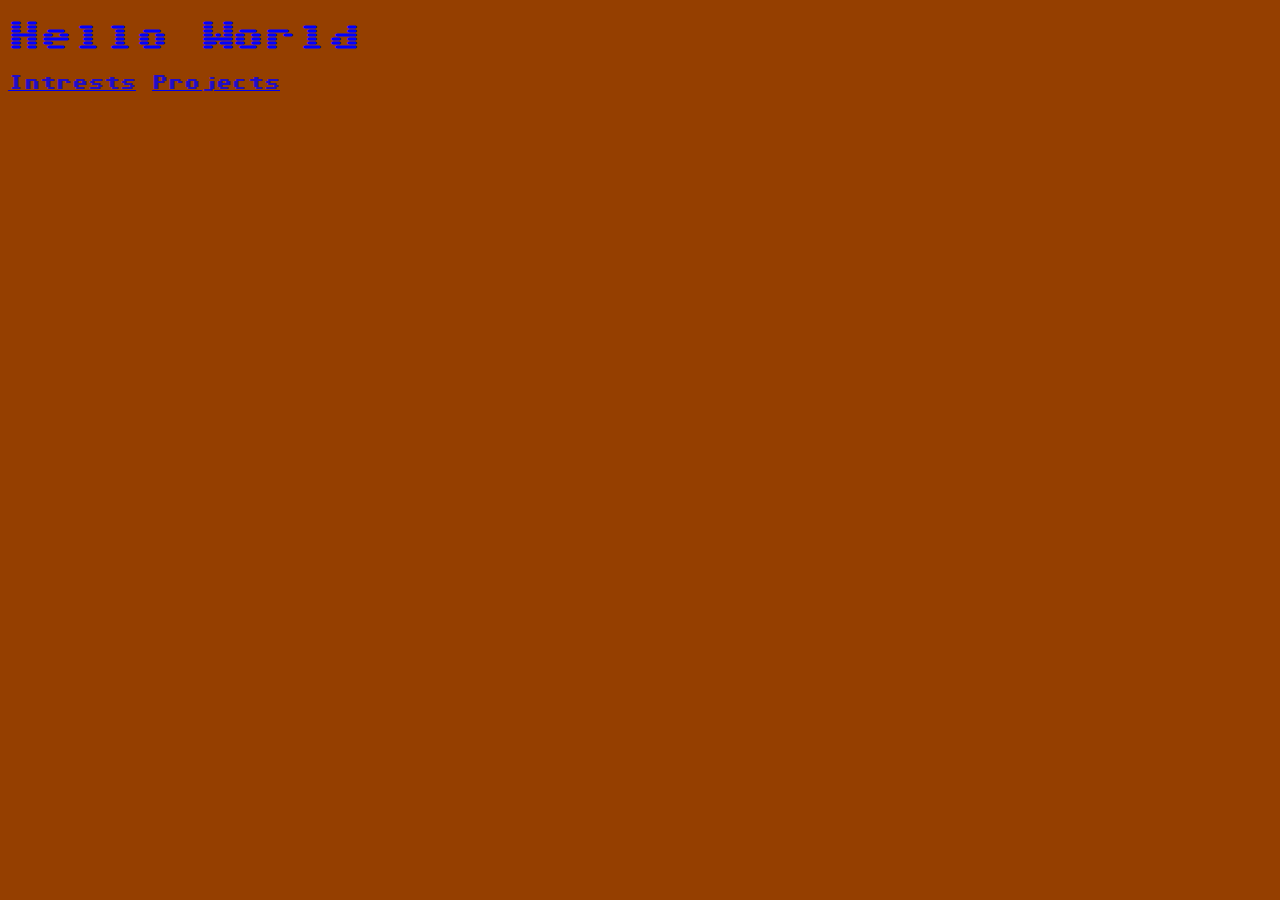
==== index.html @ 48561c4d "OOOOO colors" ====
<!DOCTYPE html>
<html lang="en">
<head>
    <meta charset="UTF-8">
    <meta http-equiv="X-UA-Compatible" content="IE=edge">
    <meta name="viewport" content="width=, initial-scale=1.0">
    <title>Document</title>
    <link rel="stylesheet" href="styles.css">
</head>
<body>
    <h1>Hello World</h1>
    <a href="intrests.html">Intrests</a> 
    <a href="projects.html">Projects</a> 
</body>

</html>
---- styles.css ----
@import url('https://fonts.googleapis.com/css2?family=Sixtyfour&display=swap');

body {
    font-family: 'Sixtyfour';
    background-color: #953f00;

}
h1 {
    color:blue
}
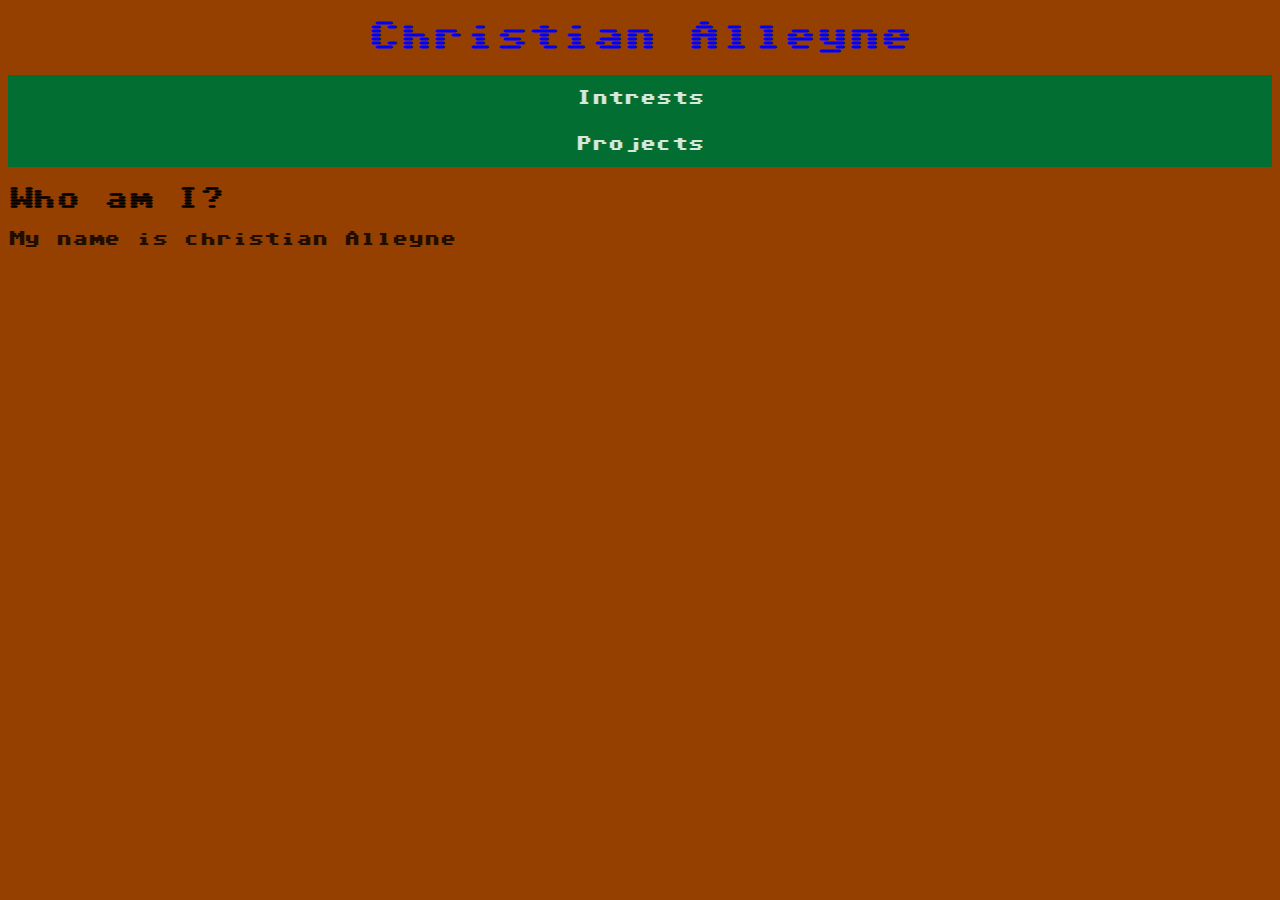
==== commit 3395cb78: "Nav bar;)" ====
--- a/index.html
+++ b/index.html
@@ -8,9 +8,24 @@
     <link rel="stylesheet" href="styles.css">
 </head>
 <body>
-    <h1>Hello World</h1>
-    <a href="intrests.html">Intrests</a> 
-    <a href="projects.html">Projects</a> 
+    <h1>Christian Alleyne</h1>
+
+    
+    <nav>
+        <ul>
+            <li><a href="intrests.html">Intrests</a></li>
+            <li><a href="projects.html">Projects</a></li>
+        </ul>
+
+    </nav>
+
+    <main>
+        <h2>Who am I?</h2>
+    </main>
 </body>
+<p>
+    My name is christian Alleyne
+</p>
+
 
 </html>--- a/styles.css
+++ b/styles.css
@@ -6,5 +6,23 @@
 
 }
 h1 {
+    text-align: center;
     color:blue
-}+}
+nav ul{
+    list-style-type: none;
+    background-color: #026e31;
+    padding: 0px;
+    margin: 0px;
+    overflow: hidden;
+}
+nav a{
+    color: white;
+    text-decoration: none;
+    padding: 15px;
+    display: block;
+    text-align: center;
+}
+nav a:hover{
+    background-color: #06bf56;
+}
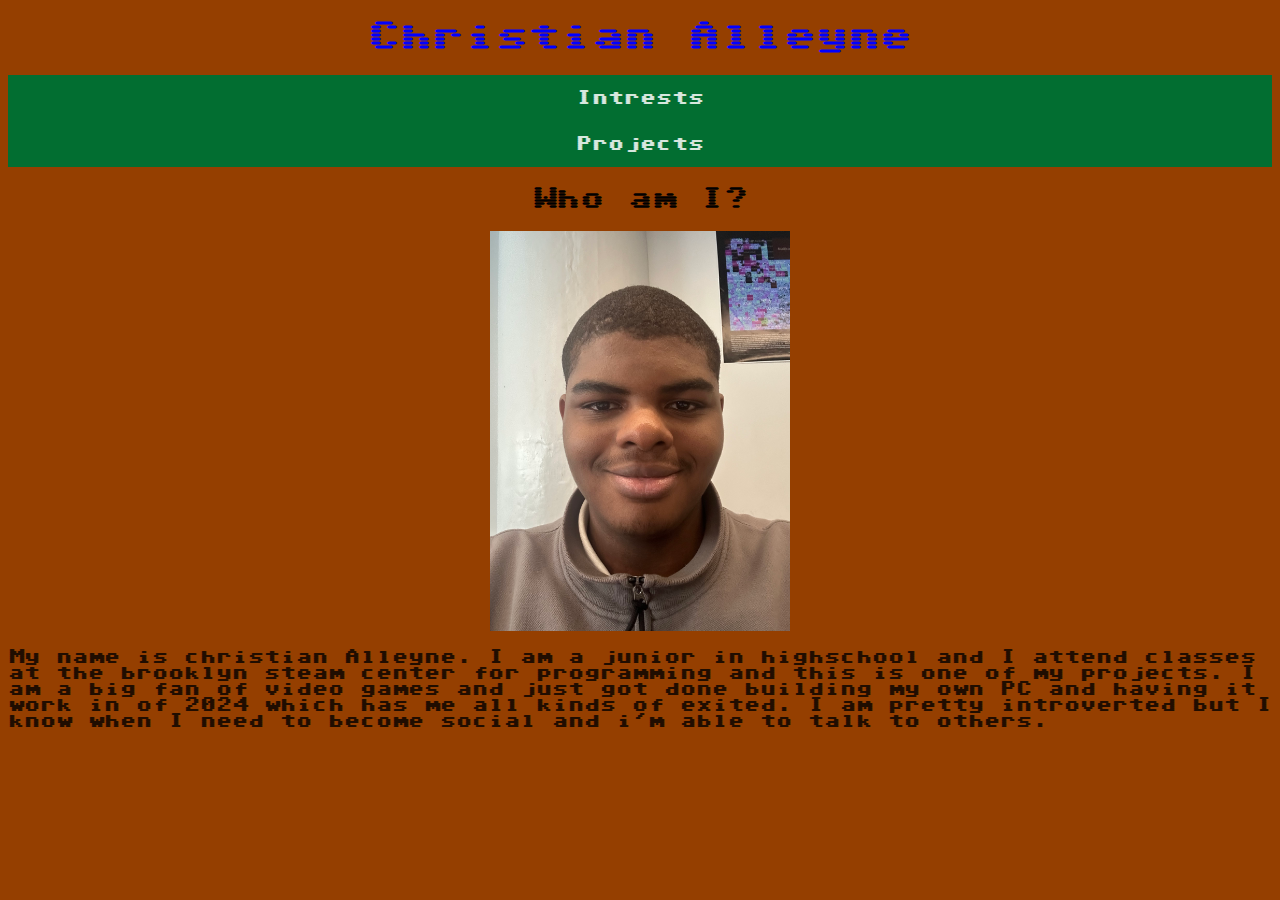
==== commit 2af37a02: "Actually started" ====
--- a/index.html
+++ b/index.html
@@ -20,11 +20,12 @@
     </nav>
 
     <main>
-        <h2>Who am I?</h2>
+        <h2><center>Who am I?</center></h2>
     </main>
 </body>
+<center><img src="images/IMG_0683.jpg" width="300"></center>
 <p>
-    My name is christian Alleyne
+    My name is christian Alleyne. I am a junior in highschool and I attend classes at the brooklyn steam center for programming and this is one of my projects. I am a big fan of video games and just got done building my own PC and having it work in of 2024 which has me all kinds of exited. I am pretty introverted but I know when I need to become social and i'm able to talk to others.
 </p>
 
 
--- a/styles.css
+++ b/styles.css
@@ -26,3 +26,6 @@
 nav a:hover{
     background-color: #06bf56;
 }
+img {
+    text-align: center;
+}
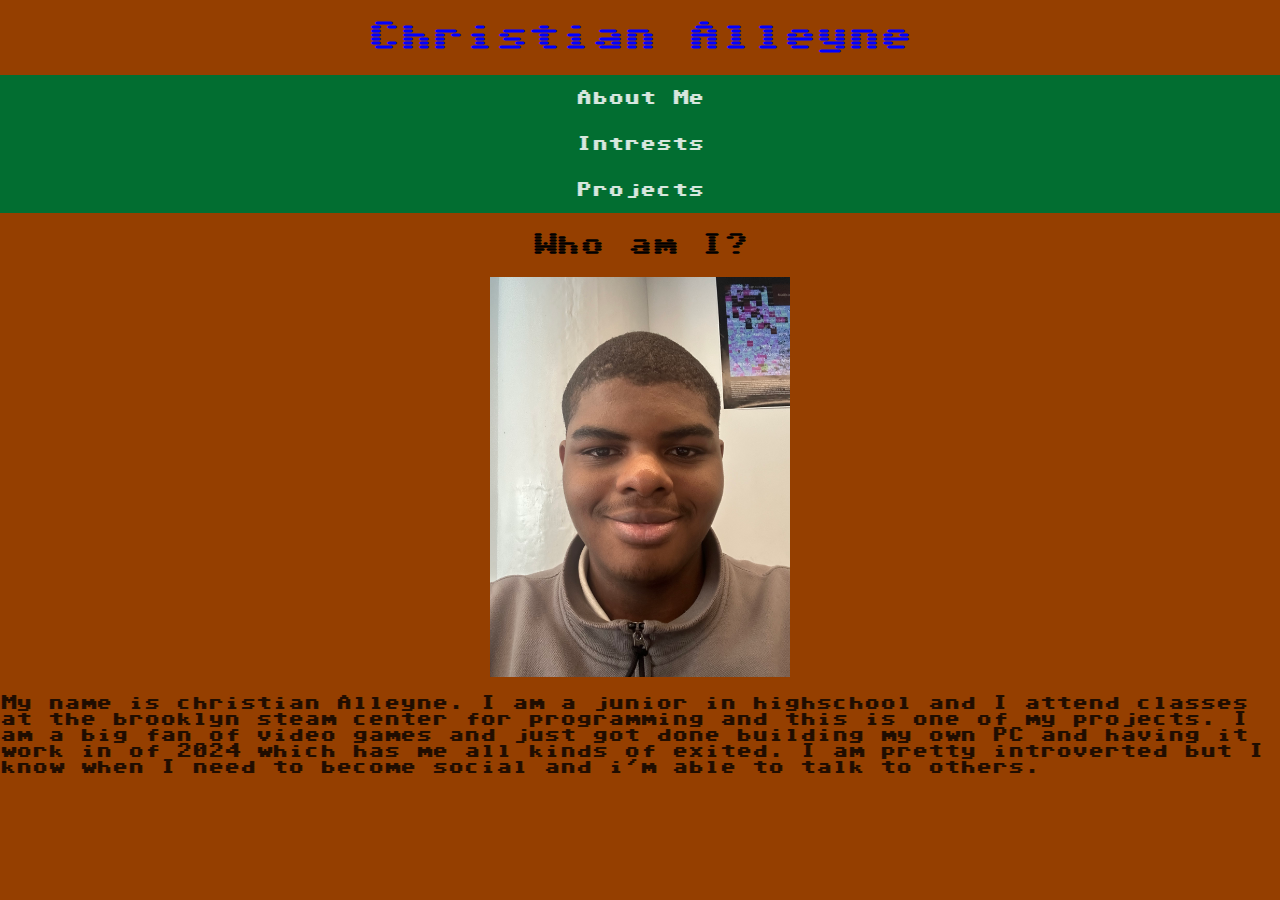
==== commit 45747bf3: "Contact me(incomplete)" ====
--- a/index.html
+++ b/index.html
@@ -13,6 +13,7 @@
     
     <nav>
         <ul>
+            <li><a href="index.html">About Me</a></li>
             <li><a href="intrests.html">Intrests</a></li>
             <li><a href="projects.html">Projects</a></li>
         </ul>
@@ -20,10 +21,10 @@
     </nav>
 
     <main>
-        <h2><center>Who am I?</center></h2>
+        <h2 class=" text-center">Who am I?</h2>
     </main>
 </body>
-<center><img src="images/IMG_0683.jpg" width="300"></center>
+<div class="text-center"><img src="images/IMG_0683.jpg" width="300"></div>
 <p>
     My name is christian Alleyne. I am a junior in highschool and I attend classes at the brooklyn steam center for programming and this is one of my projects. I am a big fan of video games and just got done building my own PC and having it work in of 2024 which has me all kinds of exited. I am pretty introverted but I know when I need to become social and i'm able to talk to others.
 </p>
--- a/styles.css
+++ b/styles.css
@@ -3,11 +3,16 @@
 body {
     font-family: 'Sixtyfour';
     background-color: #953f00;
+    margin:0
 
 }
 h1 {
     text-align: center;
     color:blue
+}
+nav {
+    position: sticky;
+    top: 0;
 }
 nav ul{
     list-style-type: none;
@@ -29,3 +34,10 @@
 img {
     text-align: center;
 }
+.text-center {
+    text-align: center;
+  }
+nav a:active{
+    background-color: white;
+}
+pnth-child()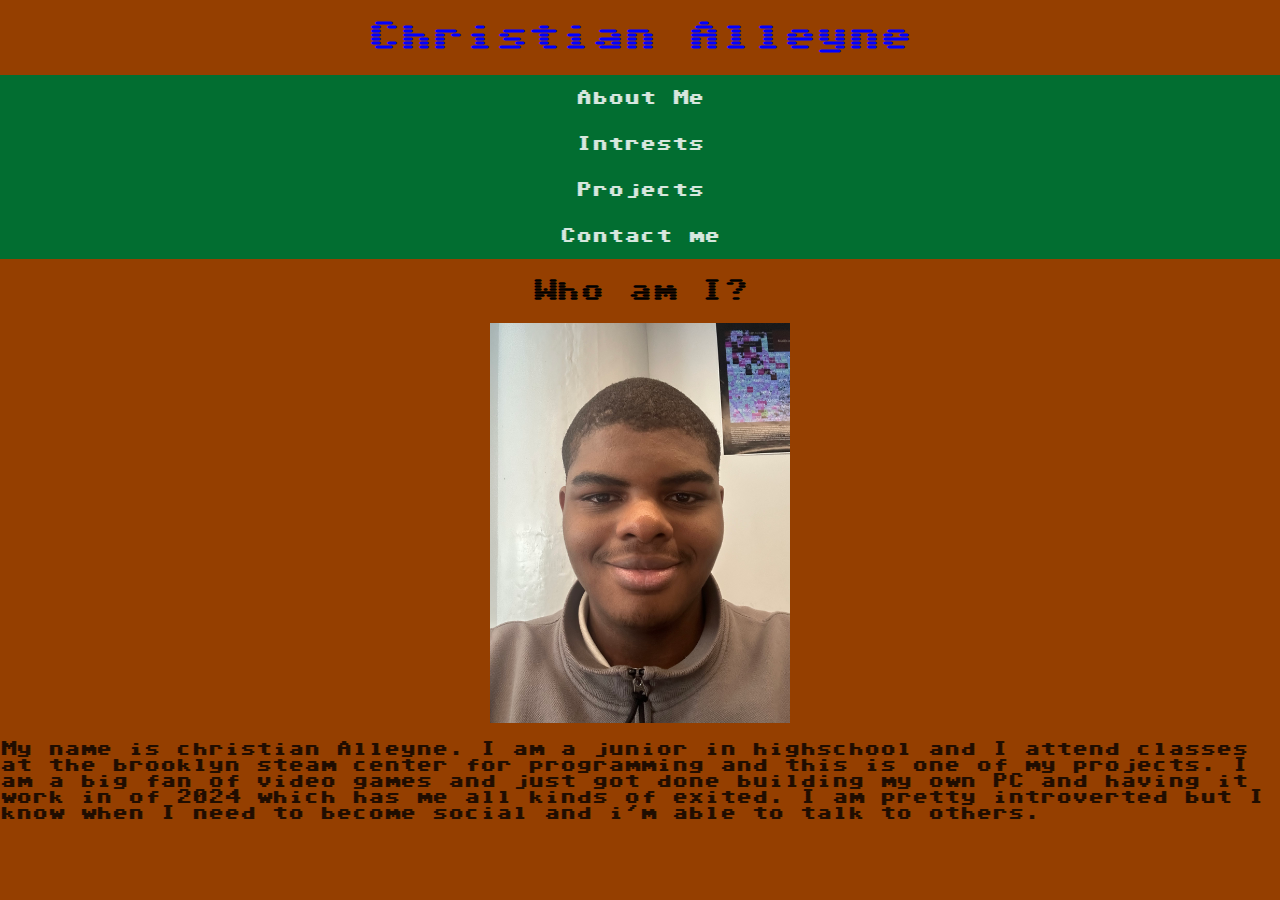
==== commit 29994b1b: "I cons" ====
--- a/index.html
+++ b/index.html
@@ -6,6 +6,7 @@
     <meta name="viewport" content="width=, initial-scale=1.0">
     <title>Document</title>
     <link rel="stylesheet" href="styles.css">
+    <link rel="stylesheet" href="https://cdnjs.cloudflare.com/ajax/libs/font-awesome/6.5.1/css/all.min.css" integrity="sha512-DTOQO9RWCH3ppGqcWaEA1BIZOC6xxalwEsw9c2QQeAIftl+Vegovlnee1c9QX4TctnWMn13TZye+giMm8e2LwA==" crossorigin="anonymous" referrerpolicy="no-referrer" />
 </head>
 <body>
     <h1>Christian Alleyne</h1>
@@ -13,12 +14,14 @@
     
     <nav>
         <ul>
-            <li><a href="index.html">About Me</a></li>
-            <li><a href="intrests.html">Intrests</a></li>
-            <li><a href="projects.html">Projects</a></li>
+            <li><a href="index.html">About Me <i class="fa-solid fa-person"></i></a></li>
+            <li><a href="intrests.html">Intrests <i class="fa-solid fa-gamepad"></i></a></li>
+            <li><a href="projects.html">Projects <i class="fa-solid fa-computer"></i></a></li>
+            <li><a href="contact.html">Contact me <i class="fa-solid fa-phone"></i></a></li>
         </ul>
 
     </nav>
+    
 
     <main>
         <h2 class=" text-center">Who am I?</h2>
--- a/styles.css
+++ b/styles.css
@@ -40,4 +40,11 @@
 nav a:active{
     background-color: white;
 }
-pnth-child()+input[type=text] {
+    border: none;
+    border-bottom: 2px solid #953f00;
+    background-color: #953f00;
+  }
+  input[type=text]:focus {
+    border: 2px solid black;
+  }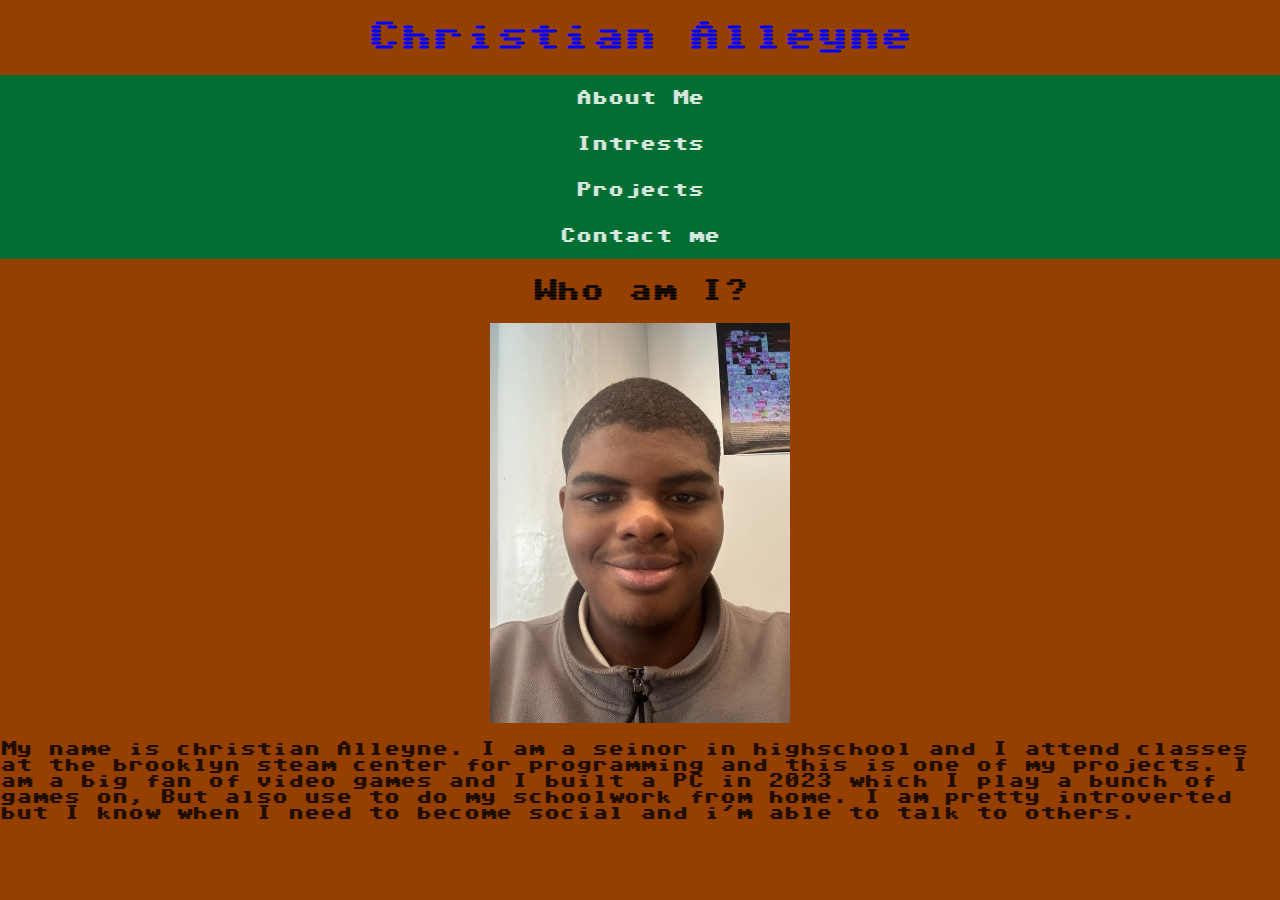
==== commit 81acdc6b: "Personal website changes" ====
--- a/index.html
+++ b/index.html
@@ -4,7 +4,7 @@
     <meta charset="UTF-8">
     <meta http-equiv="X-UA-Compatible" content="IE=edge">
     <meta name="viewport" content="width=, initial-scale=1.0">
-    <title>Document</title>
+    <title>Christian Alleyne</title>
     <link rel="stylesheet" href="styles.css">
     <link rel="stylesheet" href="https://cdnjs.cloudflare.com/ajax/libs/font-awesome/6.5.1/css/all.min.css" integrity="sha512-DTOQO9RWCH3ppGqcWaEA1BIZOC6xxalwEsw9c2QQeAIftl+Vegovlnee1c9QX4TctnWMn13TZye+giMm8e2LwA==" crossorigin="anonymous" referrerpolicy="no-referrer" />
 </head>
@@ -29,7 +29,7 @@
 </body>
 <div class="text-center"><img src="images/IMG_0683.jpg" width="300"></div>
 <p>
-    My name is christian Alleyne. I am a junior in highschool and I attend classes at the brooklyn steam center for programming and this is one of my projects. I am a big fan of video games and just got done building my own PC and having it work in of 2024 which has me all kinds of exited. I am pretty introverted but I know when I need to become social and i'm able to talk to others.
+    My name is christian Alleyne. I am a seinor in highschool and I attend classes at the brooklyn steam center for programming and this is one of my projects. I am a big fan of video games and I built a PC in 2023 which I play a bunch of games on, But also use to do my schoolwork from home. I am pretty introverted but I know when I need to become social and i'm able to talk to others.
 </p>
 
 
--- a/styles.css
+++ b/styles.css
@@ -47,4 +47,9 @@
   }
   input[type=text]:focus {
     border: 2px solid black;
+  }
+  @media only screen and (max-width: 1220px) {
+    body {
+      text-size-adjust
+    }
   }